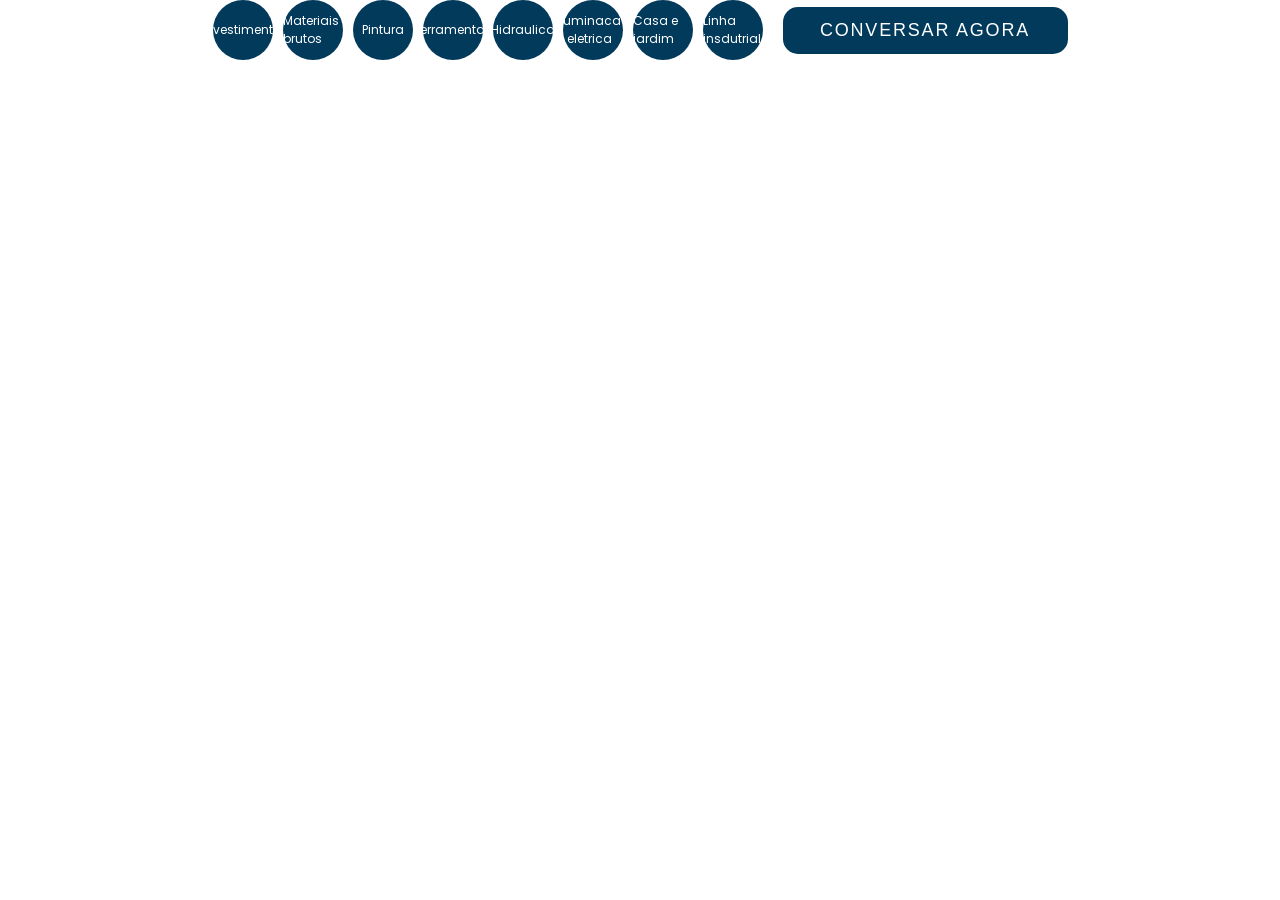
==== details.html @ 951d251c "iniciando rodape" ====
<!DOCTYPE html>
<html lang="en">
<head>
    <meta charset="UTF-8">
    <meta name="viewport" content="width=device-width, initial-scale=1.0">
    <link rel="stylesheet" href="details.css">
    <title>Details</title>
</head>
<body>
    <div class="container">
        <div class="icons-container">
            <div class="icon-item">
                <label>Icon 1</label>
            </div>
            <div class="icon-item">
                <label>Icon 2</label>
            </div>
            <div class="icon-item">
                <label>Icon 3</label>
            </div>
            <div class="icon-item">
                <label>Icon 4</label>
            </div>
        </div>
        <button>CONVERSAR AGORA</button>
    </div>
    <script src="details.js"></script>
</body>
</html>
---- details.css ----
/* General styling for the section */
@import url("https://fonts.googleapis.com/css2?family=Poppins:wght@400;500;600;700&display=swap");

* {
    box-sizing: border-box;
    margin: 0;
    padding: 0;
}

::before,
::after {
    box-sizing: border-box;
}

body {
    font-family: "Poppins", sans-serif;
}

.container {
    display: flex;
    align-items: center;
    justify-content: center;
    gap: 20px;
    background-color: #fff;
    /* Assuming a white background based on the image */
    margin: 0 auto;
}

/* Container for the icons and labels */
.icons-container {
    display: flex;
    align-items: center;
    gap: 10px;
    /* Space between icons */
}

/* Styling for each individual icon item */
.icon-item {
    display: flex;
    align-items: center;
    justify-content: center;
    width: 60px;
    /* Adjust size as needed */
    height: 60px;
    /* Adjust size as needed */
    border-radius: 50%;
    background-color: #023A5C;
    /* Grey color for most icons */
}

/* Styling for the labels below the icons */
.icon-item label {
    font-size: 12px;
    /* Adjust font size as needed */
    color: white;
    /* Dark grey color for text */
}

/* Styling for the button */
.contact-button {
    display: flex;
    align-items: center;
    justify-content: center;
    height: 47px;
    width: 285px;
    min-width: 220px;
    background-color: #023A5C;
    /* Dark blue color */
    color: #fff;
    border: none;
    border-radius: 15px;
    font-size: 18px;
    letter-spacing: 0.1em;
    cursor: pointer;
    text-transform: uppercase;
    transition: opacity 0.2s ease-in-out;
}

.contact-button:hover {
    opacity: 0.6;
    /* Slightly darker blue on hover */
}
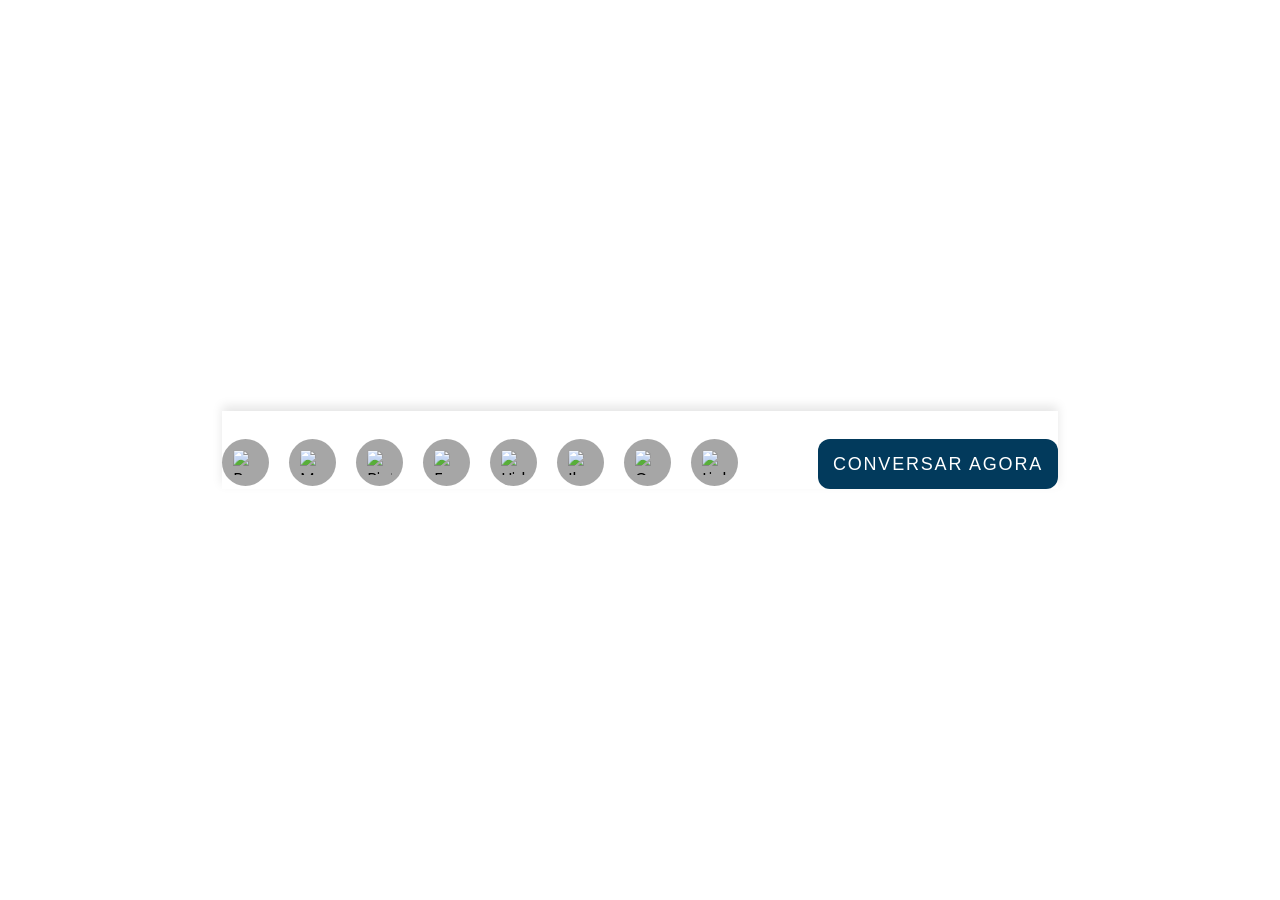
==== commit 102e47b4: "add .active logic" ====
--- a/details.html
+++ b/details.html
@@ -1,29 +1,21 @@
 <!DOCTYPE html>
 <html lang="en">
+
 <head>
     <meta charset="UTF-8">
     <meta name="viewport" content="width=device-width, initial-scale=1.0">
     <link rel="stylesheet" href="details.css">
     <title>Details</title>
 </head>
+
 <body>
-    <div class="container">
-        <div class="icons-container">
-            <div class="icon-item">
-                <label>Icon 1</label>
-            </div>
-            <div class="icon-item">
-                <label>Icon 2</label>
-            </div>
-            <div class="icon-item">
-                <label>Icon 3</label>
-            </div>
-            <div class="icon-item">
-                <label>Icon 4</label>
-            </div>
+    <main>
+        <div class="container">
+            <div class="icons-container" />
         </div>
-        <button>CONVERSAR AGORA</button>
-    </div>
+    </main>
+
     <script src="details.js"></script>
 </body>
+
 </html>
--- a/details.css
+++ b/details.css
@@ -14,45 +14,71 @@
 
 body {
     font-family: "Poppins", sans-serif;
+
+    /* estilos somente para teste local*/
+    height: 100vh;
 }
+
+/* estilos somente para teste local*/
+main {
+    display: flex;
+    flex-direction: column;
+    align-items: center;
+    justify-content: center;
+    height: 100%;
+    margin: 0 auto;
+}
+
+/* estilos somente para teste local*/
 
 .container {
     display: flex;
-    align-items: center;
+    align-items: flex-start;
     justify-content: center;
-    gap: 20px;
+    gap: 80px;
     background-color: #fff;
-    /* Assuming a white background based on the image */
     margin: 0 auto;
+    padding-top: 1.75rem;
+
+    /* estilos somente para teste local*/
+    box-shadow: 0px -5px 10px rgba(0, 0, 0, 0.1);
 }
 
 /* Container for the icons and labels */
 .icons-container {
     display: flex;
     align-items: center;
-    gap: 10px;
+    gap: 1.25rem;
     /* Space between icons */
 }
 
 /* Styling for each individual icon item */
 .icon-item {
+    cursor: pointer;
     display: flex;
     align-items: center;
     justify-content: center;
-    width: 60px;
-    /* Adjust size as needed */
-    height: 60px;
-    /* Adjust size as needed */
+    width: 47px;
+    height: 47px;
     border-radius: 50%;
+    background-color: #a6a6a6;
+}
+
+.icon-item.active {
     background-color: #023A5C;
-    /* Grey color for most icons */
+}
+
+.icon-item img {
+    width: 25px;
+    height: 25px;
 }
 
 /* Styling for the labels below the icons */
-.icon-item label {
-    font-size: 12px;
+.icon-item span {
+    font-size: 11px;
     /* Adjust font size as needed */
-    color: white;
+    color: #a6a6a6;
+    font-weight: 600;
     /* Dark grey color for text */
 }
 
@@ -61,14 +87,13 @@
     display: flex;
     align-items: center;
     justify-content: center;
-    height: 47px;
-    width: 285px;
+    height: 50px;
+    width: 240px;
     min-width: 220px;
     background-color: #023A5C;
-    /* Dark blue color */
     color: #fff;
     border: none;
-    border-radius: 15px;
+    border-radius: 12px;
     font-size: 18px;
     letter-spacing: 0.1em;
     cursor: pointer;
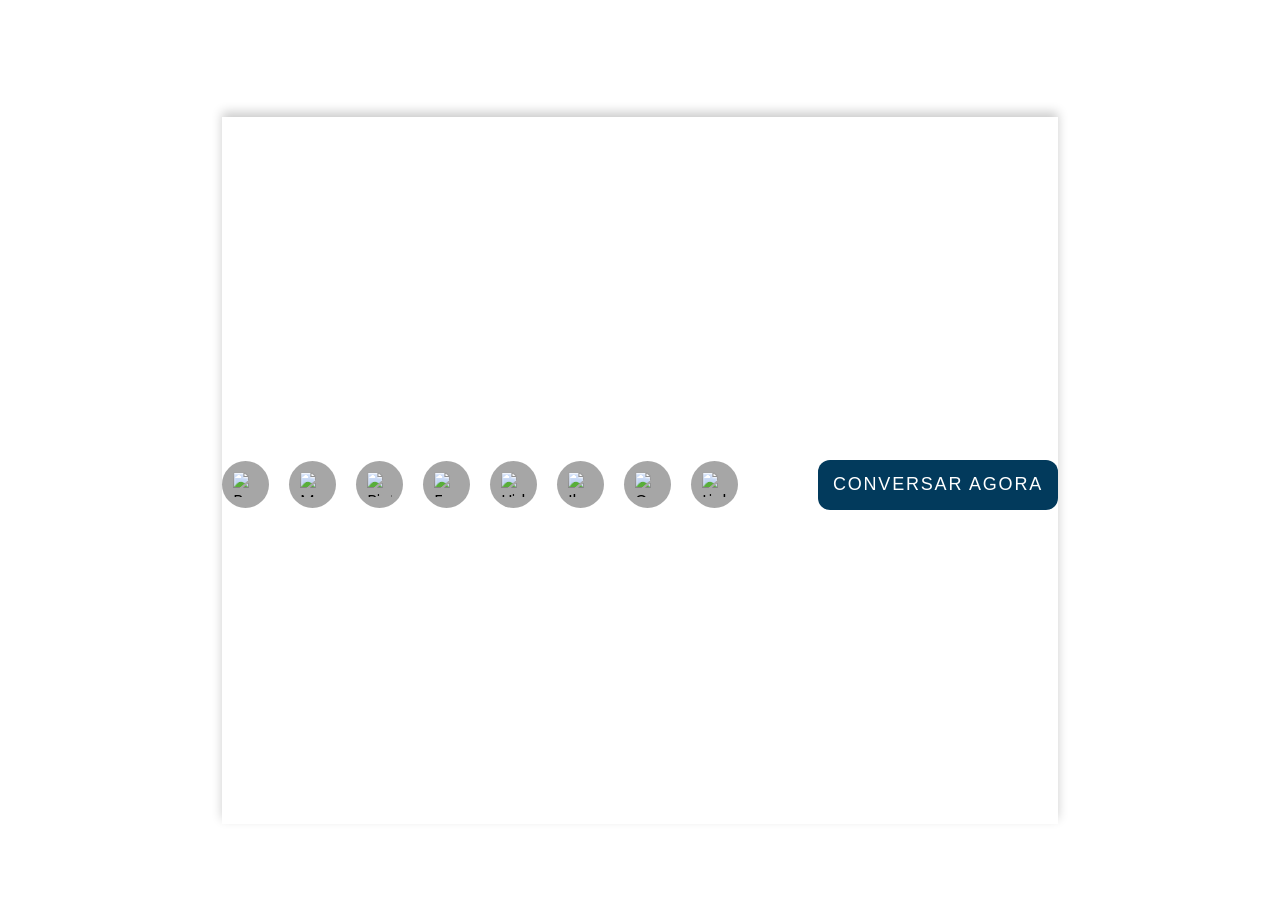
==== commit b498504f: "mobile layout" ====
--- a/details.html
+++ b/details.html
@@ -14,7 +14,6 @@
             <div class="icons-container" />
         </div>
     </main>
-
     <script src="details.js"></script>
 </body>
 
--- a/details.css
+++ b/details.css
@@ -17,6 +17,8 @@
 
     /* estilos somente para teste local*/
     height: 100vh;
+    width: 100vw;
+    padding-top: 1rem;
 }
 
 /* estilos somente para teste local*/
@@ -33,22 +35,24 @@
 
 .container {
     display: flex;
-    align-items: flex-start;
+    align-items: center;
     justify-content: center;
     gap: 80px;
     background-color: #fff;
     margin: 0 auto;
+    margin-top: 0px;
+    height: 80%;
     padding-top: 1.75rem;
-
-    /* estilos somente para teste local*/
-    box-shadow: 0px -5px 10px rgba(0, 0, 0, 0.1);
+    box-shadow: 0 -5px 10px rgba(0, 0, 0, 0.2);
+    margin-top: 1.6rem;
 }
 
 /* Container for the icons and labels */
-.icons-container {
+.icons-container, .icons-content {
     display: flex;
     align-items: center;
     gap: 1.25rem;
+    background-color: #fff;
     /* Space between icons */
 }
 
@@ -71,15 +75,6 @@
 .icon-item img {
     width: 25px;
     height: 25px;
-}
-
-/* Styling for the labels below the icons */
-.icon-item span {
-    font-size: 11px;
-    /* Adjust font size as needed */
-    color: #a6a6a6;
-    font-weight: 600;
-    /* Dark grey color for text */
 }
 
 /* Styling for the button */
@@ -104,4 +99,123 @@
 .contact-button:hover {
     opacity: 0.6;
     /* Slightly darker blue on hover */
+}
+
+.icon-tooltip {
+    visibility: hidden;
+    width: 120px;
+    white-space: nowrap;
+    background-color: #a6a6a6;
+    color: #fff;
+    text-align: center;
+    border-radius: 20px;
+    padding: 5px 0;
+    position: absolute;
+    z-index: 1;
+    padding: 5px 12px;
+    min-width: max-content;
+    bottom: calc(100% + 10px);
+    /* Position the tooltip above the icon with spacing */
+    left: 50%;
+    transform: translateX(-50%);
+    opacity: 0;
+    transition: opacity 0.3s;
+}
+
+.icon-item:hover .icon-tooltip {
+    visibility: visible;
+    opacity: 1;
+}
+
+.icon-tooltip::after {
+    content: "";
+    position: absolute;
+    top: 100%;
+    /* At the bottom of the tooltip */
+    left: 50%;
+    margin-left: -5px;
+    border-width: 5px;
+    border-style: solid;
+    border-color: #a6a6a6 transparent transparent transparent;
+}
+
+.icon-item.active .icon-tooltip::after {
+    border-top-color: #023A5C;
+}
+
+.icon-item.active .icon-tooltip {
+    background-color: #023A5C;
+}
+
+.menu-toggle {
+    display: none;
+}
+
+@media (max-width: 768px) {
+    main {
+        position: relative;
+        display: flex;
+        flex-direction: column;
+        align-items: center;
+        justify-content: center;
+        height: 100%;
+        margin: 0 auto;
+        height: 250px;
+    }
+
+    .container {
+        position: absolute;
+        bottom: 0;
+        left: 0;
+        right: 0;
+        gap: 20px;
+        height: 84px;
+        z-index: 9999;
+        margin-top: 0;
+        padding-top: 0;
+    }
+
+    /* Container for the icons and labels */
+    .icons-container {
+        position: absolute;
+        bottom: 84px;
+        /* Position above the container */
+        left: 0;
+        right: 0;
+        padding: 1rem;
+        opacity: 0;
+        z-index: 0;
+        height: 0;
+        /* Start with height 0 */
+        overflow-y: hidden;
+        /* Hide content initially */
+        transform: translateY(0);
+        /* Start at the top of its position */
+        transition: transform 0.3s ease-in-out, height 0.3s ease-in-out, opacity 0.3s ease-in-out;
+        opacity: 0;
+        overflow-x: hidden;
+        box-shadow: 0 -3px 6px rgba(0, 0, 0, 0.2), inset 0 -3px 6px rgba(0, 0, 0, 0.2);
+        /* Start hidden */
+    }
+
+    .icons-content {
+        display: grid;
+        grid-template-columns: repeat(4, 1fr);
+        grid-template-rows: repeat(2, 1fr);
+        grid-gap: 1rem;
+        width: fit-content;
+        margin: 0 auto;
+    }
+
+    .menu-toggle {
+        display: block;
+    }
+
+    .icons-container.open {
+        height: 158px;
+        /* Animate to full height */
+        opacity: 1;
+        /* Fade in */
+        transform: translateY(0);
+    }
 }
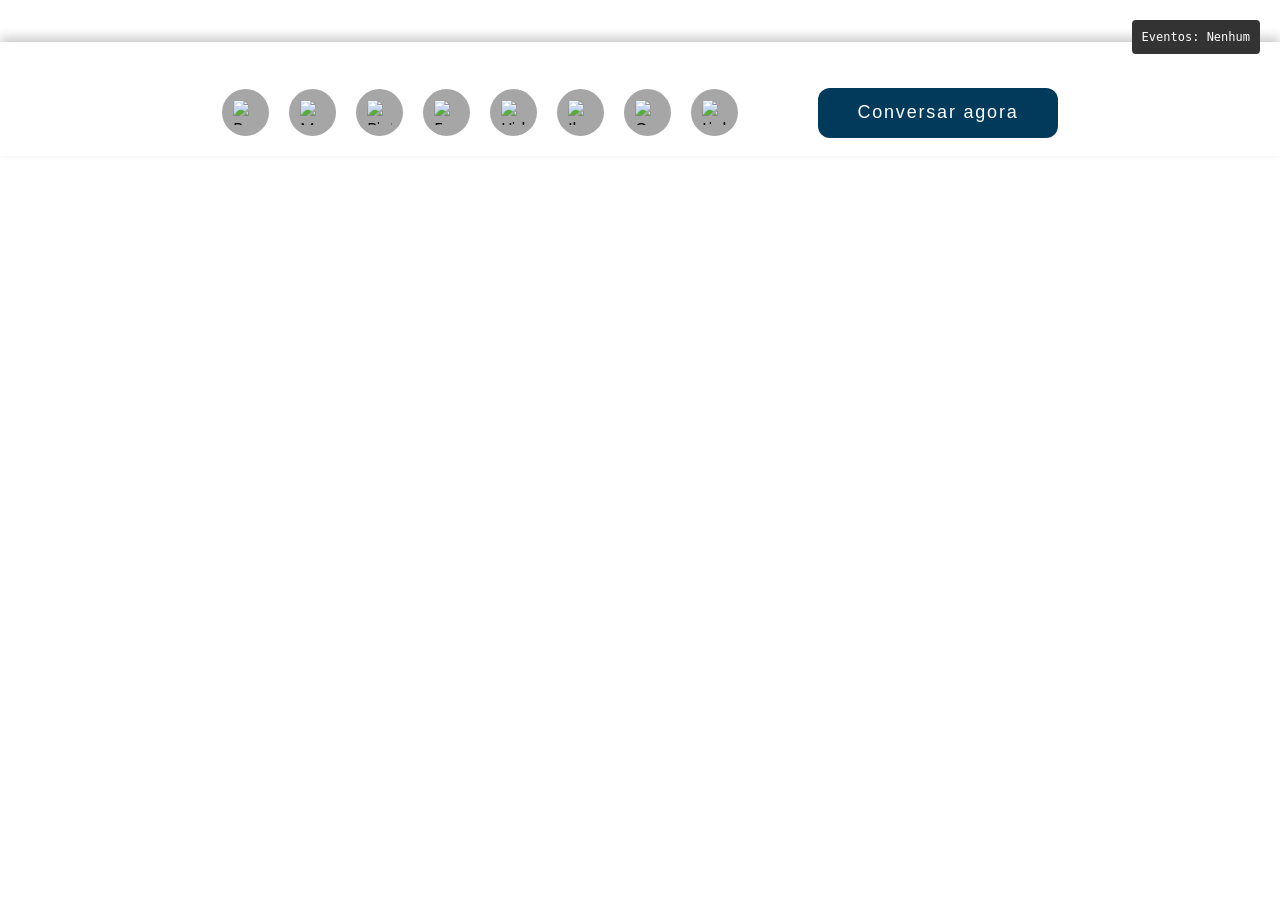
==== commit 388420d9: "ajuste menu no mobile" ====
--- a/details.html
+++ b/details.html
@@ -9,9 +9,18 @@
 </head>
 
 <body>
-    <main>
+    <main id="comp-mbilnugd5">
+        <div class="debug-info" id="debugInfo">
+            Eventos: <span id="eventLog">Nenhum</span>
+        </div>
+
+        <div class="outter-icons-container">
+            <div class="icons-content"></div>
+        </div>
         <div class="container">
-            <div class="icons-container" />
+            <div class="icons-container">
+                <div class="icons-content"></div>
+            </div>
         </div>
     </main>
     <script src="details.js"></script>
--- a/details.css
+++ b/details.css
@@ -1,4 +1,3 @@
-/* General styling for the section */
 @import url("https://fonts.googleapis.com/css2?family=Poppins:wght@400;500;600;700&display=swap");
 
 * {
@@ -14,24 +13,10 @@
 
 body {
     font-family: "Poppins", sans-serif;
-
-    /* estilos somente para teste local*/
     height: 100vh;
     width: 100vw;
     padding-top: 1rem;
 }
-
-/* estilos somente para teste local*/
-main {
-    display: flex;
-    flex-direction: column;
-    align-items: center;
-    justify-content: center;
-    height: 100%;
-    margin: 0 auto;
-}
-
-/* estilos somente para teste local*/
 
 .container {
     display: flex;
@@ -41,19 +26,21 @@
     background-color: #fff;
     margin: 0 auto;
     margin-top: 0px;
-    height: 80%;
+    height: 114px;
     padding-top: 1.75rem;
     box-shadow: 0 -5px 10px rgba(0, 0, 0, 0.2);
     margin-top: 1.6rem;
+    position: relative;
+    z-index: 30;
 }
 
 /* Container for the icons and labels */
-.icons-container, .icons-content {
+.icons-container,
+.icons-content {
     display: flex;
     align-items: center;
     gap: 1.25rem;
     background-color: #fff;
-    /* Space between icons */
 }
 
 /* Styling for each individual icon item */
@@ -66,6 +53,13 @@
     height: 47px;
     border-radius: 50%;
     background-color: #a6a6a6;
+    position: relative;
+    /* Importante para o tooltip */
+    /* Previne seleção de texto */
+    user-select: none;
+    -webkit-user-select: none;
+    -moz-user-select: none;
+    -ms-user-select: none;
 }
 
 .icon-item.active {
@@ -75,6 +69,9 @@
 .icon-item img {
     width: 25px;
     height: 25px;
+    /* Previne arrastar imagem */
+    pointer-events: none;
+    user-select: none;
 }
 
 /* Styling for the button */
@@ -92,13 +89,15 @@
     font-size: 18px;
     letter-spacing: 0.1em;
     cursor: pointer;
-    text-transform: uppercase;
     transition: opacity 0.2s ease-in-out;
+    position: relative;
+    z-index: 50;
+    /* Previne seleção de texto */
+    user-select: none;
 }
 
 .contact-button:hover {
     opacity: 0.6;
-    /* Slightly darker blue on hover */
 }
 
 .icon-tooltip {
@@ -111,15 +110,17 @@
     border-radius: 20px;
     padding: 5px 0;
     position: absolute;
-    z-index: 1;
+    z-index: 100;
+    /* Z-index alto para aparecer sobre outros elementos */
     padding: 5px 12px;
     min-width: max-content;
     bottom: calc(100% + 10px);
-    /* Position the tooltip above the icon with spacing */
     left: 50%;
     transform: translateX(-50%);
     opacity: 0;
     transition: opacity 0.3s;
+    /* Importante: não capturar eventos de mouse */
+    pointer-events: none;
 }
 
 .icon-item:hover .icon-tooltip {
@@ -131,7 +132,6 @@
     content: "";
     position: absolute;
     top: 100%;
-    /* At the bottom of the tooltip */
     left: 50%;
     margin-left: -5px;
     border-width: 5px;
@@ -148,54 +148,71 @@
 }
 
 .menu-toggle {
+    -webkit-tap-highlight-color: transparent;
+    outline: none;
+    border: none;
+    background: none;
     display: none;
+    align-items: center;
+    justify-content: center;
+    height: 50px;
+    min-width: 120px;
+    padding: 0 0.75rem;
+    background-color: #0071c4;
+    color: #fff;
+    border: none;
+    border-radius: 12px;
+    font-size: 0.9em;
+    letter-spacing: 0.1em;
+    cursor: pointer;
+    transition: opacity 0.2s ease-in-out, transform 0.1s ease-in-out;
+    position: relative;
+    z-index: 50;
+    user-select: none;
+}
+
+.menu-toggle:hover {
+    opacity: 0.6;
+}
+
+.menu-toggle:active {
+    transform: scale(0.95);
+}
+
+.outter-icons-container {
+    display: flex;
+    position: absolute;
+    bottom: 135px;
+    left: 0;
+    right: 0;
+    padding: 0;
+    opacity: 0;
+    z-index: 21;
+    height: 0;
+    overflow-y: hidden;
+    transform: translateY(0);
+    transition: transform 0.3s ease-in-out, padding 0.3s ease-in-out, height 0.3s ease-in-out, opacity 0.3s ease-in-out;
+    opacity: 0;
+    overflow-x: hidden;
+    box-shadow: 0 -3px 6px rgba(0, 0, 0, 0.2), inset 0 -3px 6px rgba(0, 0, 0, 0.2);
+    background-color: #fff;
 }
 
 @media (max-width: 768px) {
-    main {
-        position: relative;
-        display: flex;
-        flex-direction: column;
-        align-items: center;
-        justify-content: center;
-        height: 100%;
-        margin: 0 auto;
-        height: 250px;
-    }
-
     .container {
         position: absolute;
         bottom: 0;
         left: 0;
         right: 0;
-        gap: 20px;
-        height: 84px;
-        z-index: 9999;
+        gap: 8px;
+        align-items: flex-start;
+        height: 135px;
+        padding-top: 12px;
         margin-top: 0;
-        padding-top: 0;
-    }
-
-    /* Container for the icons and labels */
+    }
+
     .icons-container {
-        position: absolute;
-        bottom: 84px;
-        /* Position above the container */
-        left: 0;
-        right: 0;
-        padding: 1rem;
-        opacity: 0;
-        z-index: 0;
-        height: 0;
-        /* Start with height 0 */
-        overflow-y: hidden;
-        /* Hide content initially */
-        transform: translateY(0);
-        /* Start at the top of its position */
-        transition: transform 0.3s ease-in-out, height 0.3s ease-in-out, opacity 0.3s ease-in-out;
-        opacity: 0;
-        overflow-x: hidden;
-        box-shadow: 0 -3px 6px rgba(0, 0, 0, 0.2), inset 0 -3px 6px rgba(0, 0, 0, 0.2);
-        /* Start hidden */
+        display: none;
     }
 
     .icons-content {
@@ -211,11 +228,40 @@
         display: block;
     }
 
-    .icons-container.open {
+    .outter-icons-container.open {
         height: 158px;
-        /* Animate to full height */
         opacity: 1;
-        /* Fade in */
+        padding: 1rem;
         transform: translateY(0);
     }
+
+    .icon-tooltip {
+        display: none;
+    }
+
+    .contact-button {
+        font-size: 0.9em;
+        width: 100%;
+        min-width: 168px;
+        max-width: fit-content;
+        padding: 0 1.25rem;
+    }
+
+    .contact-button:hover {
+        opacity: 1;
+    }
+}
+
+/* Debug styles */
+.debug-info {
+    position: fixed;
+    top: 20px;
+    right: 20px;
+    background: #333;
+    color: white;
+    padding: 10px;
+    border-radius: 4px;
+    font-family: monospace;
+    font-size: 12px;
+    z-index: 1000;
 }
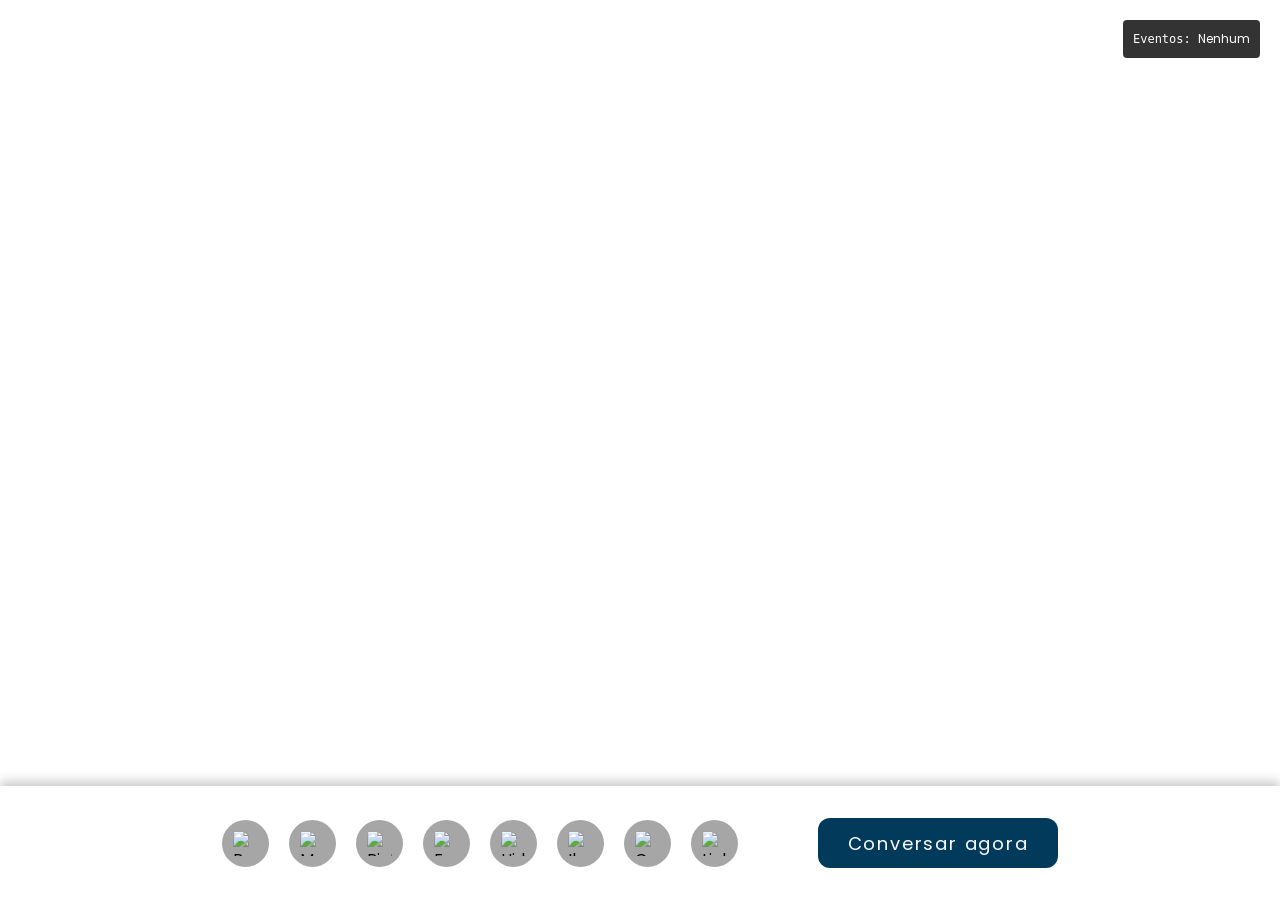
==== commit f06cf9b2: "css ajuste" ====
--- a/details.html
+++ b/details.html
@@ -8,8 +8,8 @@
     <title>Details</title>
 </head>
 
-<body>
-    <main id="comp-mbilnugd5">
+<main id="comp-mbilnugd5">
+        <body>
         <div class="debug-info" id="debugInfo">
             Eventos: <span id="eventLog">Nenhum</span>
         </div>
--- a/details.css
+++ b/details.css
@@ -1,9 +1,12 @@
 @import url("https://fonts.googleapis.com/css2?family=Poppins:wght@400;500;600;700&display=swap");
 
 * {
-    box-sizing: border-box;
     margin: 0;
     padding: 0;
+    box-sizing: border-box;
+    font-family: "Poppins", sans-serif;
+    font-weight: 400;
+    font-style: normal;
 }
 
 ::before,
@@ -12,7 +15,6 @@
 }
 
 body {
-    font-family: "Poppins", sans-serif;
     height: 100vh;
     width: 100vw;
     padding-top: 1rem;
@@ -25,13 +27,12 @@
     gap: 80px;
     background-color: #fff;
     margin: 0 auto;
-    margin-top: 0px;
     height: 114px;
-    padding-top: 1.75rem;
     box-shadow: 0 -5px 10px rgba(0, 0, 0, 0.2);
-    margin-top: 1.6rem;
-    position: relative;
     z-index: 30;
+    position: absolute;
+    bottom: 0;
+    width: 100vw;
 }
 
 /* Container for the icons and labels */
@@ -41,6 +42,24 @@
     align-items: center;
     gap: 1.25rem;
     background-color: #fff;
+}
+
+.icon-item-container {
+    display: flex;
+    flex-direction: column;
+    align-items: center;
+    justify-content: flex-start;
+    gap: 5px;
+    height: auto;
+    width: auto;
+}
+
+.icon-item-container span {
+    display: none;
+    font-size: 11px;
+    line-height: 12px;
+    text-align: center;
+    color: #a6a6a6;
 }
 
 /* Styling for each individual icon item */
@@ -73,6 +92,11 @@
     pointer-events: none;
     user-select: none;
 }
+
+.icon-item.active + span {
+    color: #023A5C;
+}
+
 
 /* Styling for the button */
 .contact-button {
@@ -175,7 +199,8 @@
     opacity: 0.6;
 }
 
-.menu-toggle:active {
+.menu-toggle:active,
+.contact-button:active {
     transform: scale(0.95);
 }
 
@@ -219,9 +244,10 @@
         display: grid;
         grid-template-columns: repeat(4, 1fr);
         grid-template-rows: repeat(2, 1fr);
-        grid-gap: 1rem;
         width: fit-content;
         margin: 0 auto;
+        row-gap: 0px;
+        column-gap: 20px;
     }
 
     .menu-toggle {
@@ -229,10 +255,31 @@
     }
 
     .outter-icons-container.open {
-        height: 158px;
+        height: 200px;
         opacity: 1;
-        padding: 1rem;
+        padding: 1rem 0px;
         transform: translateY(0);
+    }
+
+    .icon-item-container {
+        height: 80px;
+        width: 48px;
+    }
+
+    .icon-item {
+        width: 100%;
+        height: 48px;
+    }
+
+    .icon-item img {
+        width: 28px;
+        height: 28px;
+    }
+
+    .icon-item-container span {
+        display: inline;
+        font-size: 9px;
+        line-height: 11px;
     }
 
     .icon-tooltip {
